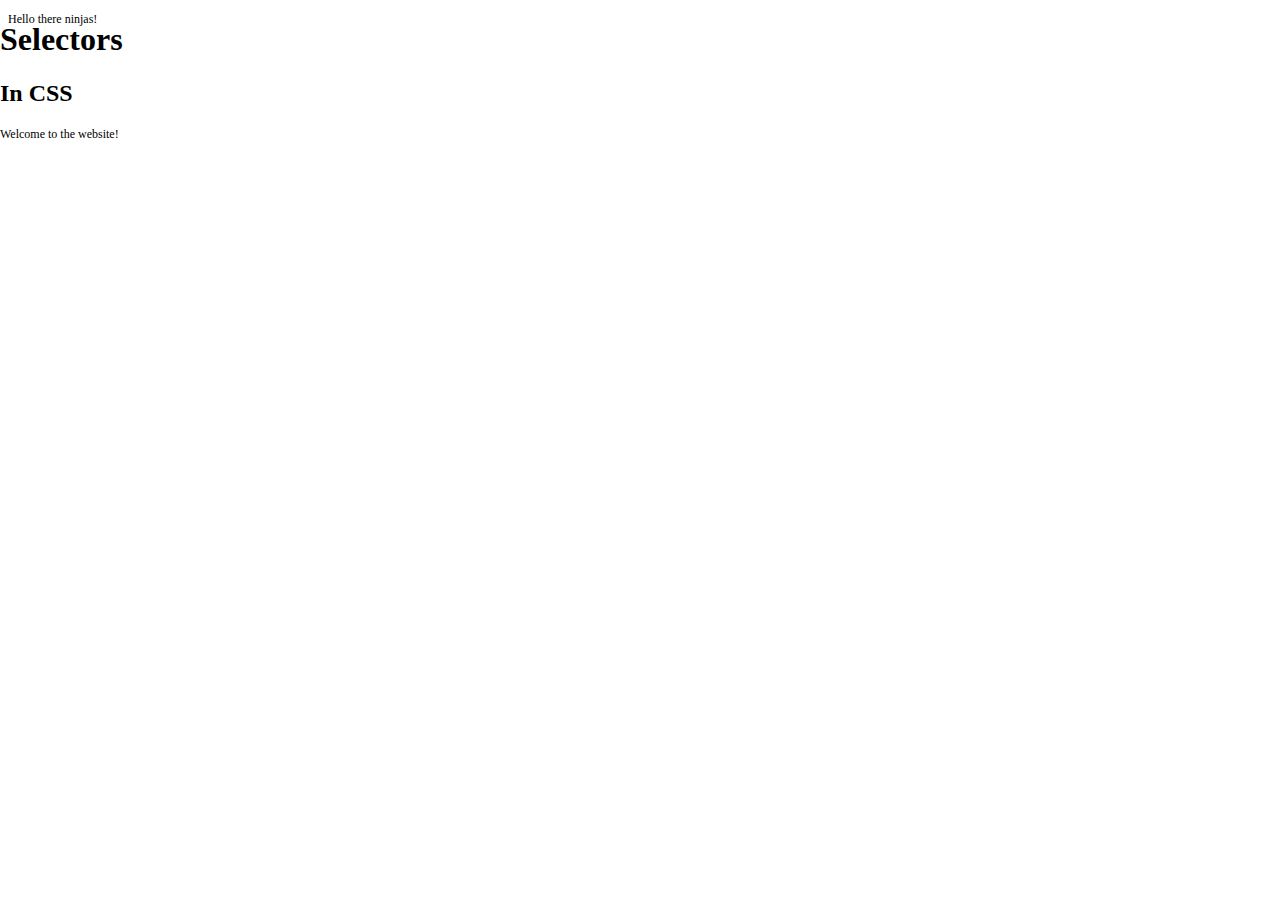
==== index.html @ 8dcbe869 "Initial commit" ====
<!DOCTYPE html>
<html lang="en">
<head>
    <meta charset="UTF-8">
    <title>CSS for beginners</title>
    <link rel="stylesheet" type="text/css" href="css/syntax.css">
</head>
<body>

    <div id="header">
        <h1>Selectors</h1>
        <h2>In CSS</h2>
        <p>Welcome to the website!</p>
    </div>

    <p>Hello there ninjas!</p>

</body>
</html>
---- css/syntax.css ----
#header {
    position: absolute;
    top: 0;
    left: 0;
}

#header h1 {
    font-size: 32px;
}

p {
    font-size: 12px;
}
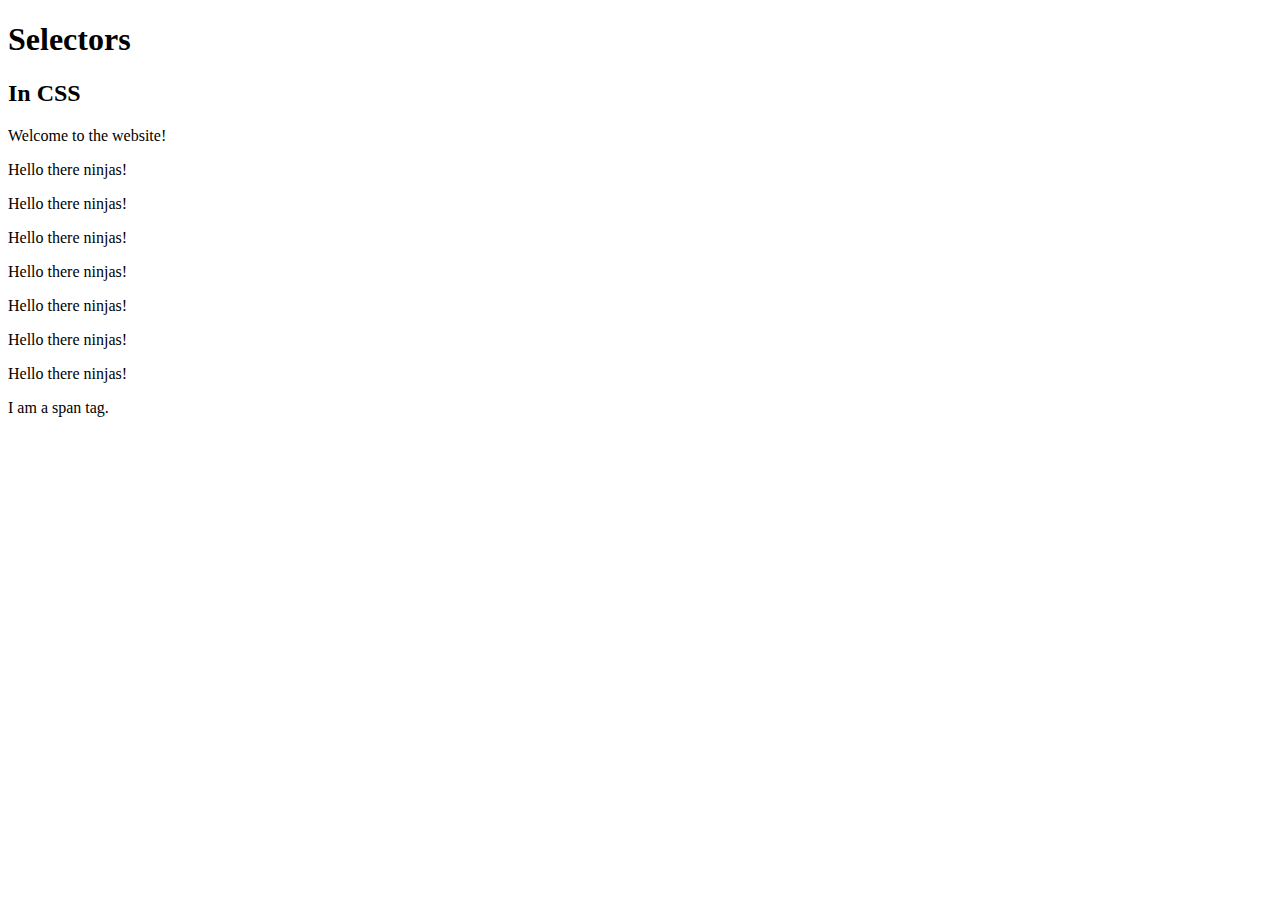
==== commit bfa2971c: "Another steps in css." ====
--- a/index.html
+++ b/index.html
@@ -14,6 +14,14 @@
     </div>
 
     <p>Hello there ninjas!</p>
+    <p>Hello there ninjas!</p>
+    <p>Hello there ninjas!</p>
+    <p>Hello there ninjas!</p>
+    <p>Hello there ninjas!</p>
+    <p>Hello there ninjas!</p>
+    <p>Hello there ninjas!</p>
+
+    <span>I am a span tag.</span>
 
 </body>
 </html>
--- a/css/syntax.css
+++ b/css/syntax.css
@@ -1,14 +1,20 @@
+/**************************************************
+*
+* Author: Rafał AKA rafskii
+* CSS for beginners from youtube.com
+*
+**************************************************/
 
-#header {
-    position: absolute;
-    top: 0;
-    left: 0;
+/*TARGETING*/
+
+a {
+    color: crimson;
+    text-decoration: none;
+    font-weight:bold;
 }
 
-#header h1 {
-    font-size: 32px;
+a:hover {
+    color: darksalmon;
+    text-decoration: underline;
+    letter-spacing: 10px;
 }
-
-p {
-    font-size: 12px;
-}
